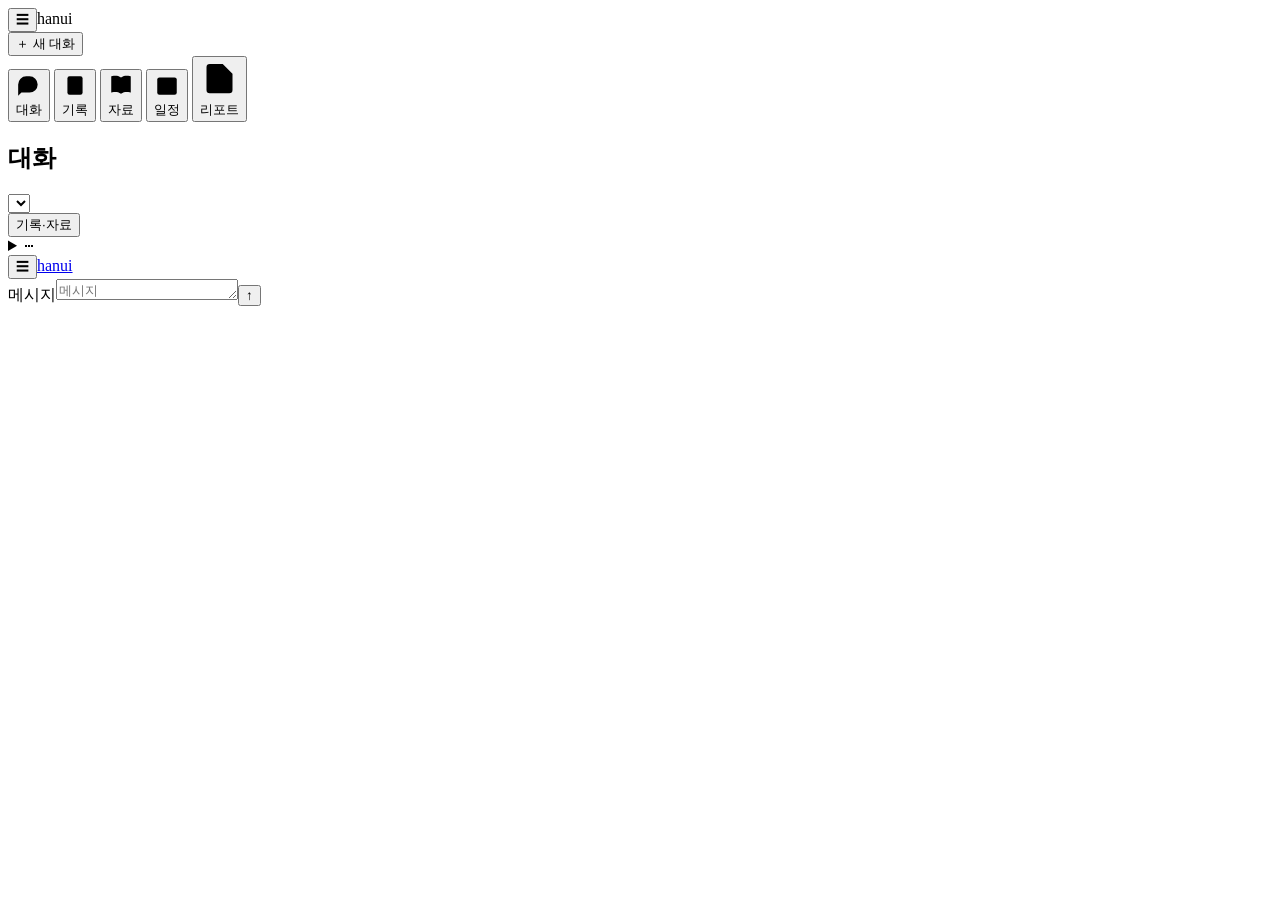
==== static/index.html @ 0923c212 "Add conversation delete buttons and sidebar navigation icons" ====
<!doctype html>
<html lang="ko">
<head>
  <meta charset="utf-8">
  <meta name="viewport" content="width=device-width, initial-scale=1">
  <meta name="theme-color" content="#f6f8fd">
  <title>Hanui — 나를 알아가는 대화</title>
  <link rel="icon" href="/favicon.svg" type="image/svg+xml">
  <link rel="stylesheet" href="/app.css">
  <link rel="stylesheet" href="/shell.css">
  <link rel="stylesheet" href="/report-print.css" media="print">
  <script src="/app.js" defer></script>
  <script src="/care.js" defer></script>
  <script src="/calendar.js" defer></script>
  <script src="/guidance.js" defer></script>
</head>
<body>
  <aside id="app-sidebar" class="app-sidebar" aria-label="메뉴">
    <div class="sidebar-top"><button id="nav-toggle" class="quiet" type="button" aria-label="메뉴 접기" aria-controls="app-sidebar" aria-expanded="true">☰</button><span class="sidebar-brand">hanui</span></div>
    <button id="new-chat" class="secondary" type="button">＋ 새 대화</button>

  <nav class="app-nav" aria-label="주요 기능">
    <button data-view="chat" class="active" aria-current="page"><svg class="nav-icon" viewBox="0 0 24 24" aria-hidden="true"><path d="M20 11.5a7.5 7.5 0 0 1-7.5 7.5H5l-3 3V11.5A7.5 7.5 0 0 1 9.5 4h3a7.5 7.5 0 0 1 7.5 7.5Z"/></svg><span>대화</span></button>
    <button data-view="daily"><svg class="nav-icon" viewBox="0 0 24 24" aria-hidden="true"><rect x="5" y="4" width="14" height="17" rx="2"/><path d="M9 2v4m6-4v4M9 11h6m-6 4h4"/></svg><span>기록</span></button>
    <button data-view="library"><svg class="nav-icon" viewBox="0 0 24 24" aria-hidden="true"><path d="M12 5v15M12 5C8 2 3 4 3 4v15s5-2 9 1c4-3 9-1 9-1V4s-5-2-9 1Z"/></svg><span>자료</span></button>
    <button data-view="calendar"><svg class="nav-icon" viewBox="0 0 24 24" aria-hidden="true"><rect x="3" y="5" width="18" height="16" rx="2"/><path d="M7 3v4m10-4v4M3 10h18m-14 5h2m3 0h2"/></svg><span>일정</span></button>
    <button data-view="report"><svg class="nav-icon" viewBox="0 0 24 24" aria-hidden="true"><path d="M14 3H6a2 2 0 0 0-2 2v14a2 2 0 0 0 2 2h12a2 2 0 0 0 2-2V9l-6-6Zm0 0v6h6M8 17v-3m4 3v-6m4 6v-4"/></svg><span>리포트</span></button>
  </nav>
    <section class="sidebar-conversations" aria-label="대화 목록"><h2>대화</h2><div id="session-list"></div><select id="session-select" class="sr-only" aria-label="대화 선택" tabindex="-1"></select></section>
    <button id="toggle-sidebar" class="quiet" type="button" aria-controls="context-sidebar" aria-expanded="false">기록·자료</button>

    <aside id="context-sidebar" class="context" aria-label="생활기록과 근거 자료" hidden>
      <div class="sidebar-heading"><strong>생활기록·자료</strong><button id="close-sidebar" class="quiet" type="button" aria-label="사이드바 닫기">닫기 ×</button></div>
      <section id="guidance-sidebar" class="context-section" hidden><div class="section-label"><span>한의사 지침</span><span id="guidance-count" class="count"></span></div><div id="guidance-sidebar-items"></div><button id="sidebar-report" type="button" class="secondary">내원 리포트</button></section>
      <section class="context-section"><div class="section-label"><span>생활 기록</span><span id="memory-count" class="count">0</span></div><div id="memories"></div></section>
      <section class="context-section library"><div class="section-label"><span>참고 자료</span><span id="knowledge-count" class="count">0</span></div><div id="sources"></div></section>
    </aside>
    <details id="chat-menu" class="chat-menu"><summary aria-label="대화 설정">⋯</summary><div class="chat-menu-items"><label class="mode"><span class="sr-only">대화 방식</span><select id="mode"><option value="codex">에이전트</option><option value="demo">샘플</option></select></label><button id="rename-chat" class="quiet" type="button">이름 변경</button><button id="reset" class="quiet">대화 삭제</button></div></details>
  </aside>
  <header class="topbar"><button id="mobile-nav-toggle" class="quiet" type="button" aria-label="메뉴 열기" aria-controls="app-sidebar" aria-expanded="false">☰</button><a class="brand" href="/" aria-label="Hanui 홈">hanui</a></header>
  <button id="nav-backdrop" type="button" aria-label="메뉴 닫기" hidden></button>

  <main class="workspace sidebar-collapsed">
    <section class="conversation" aria-label="한의학 정보 대화">
      <div class="sr-only" id="mode-description" role="status"></div>
      <div id="messages" class="messages" role="log" aria-label="대화 내용" aria-live="polite"></div>
      <div id="loading" class="loading" hidden><span class="loading-dot"></span><span id="loading-message">생각 중…</span> <button id="stop-response" type="button" class="quiet">중단</button></div>
      <div id="error" class="error" role="alert" hidden></div>
      <form id="chat-form" class="composer"><label for="message" class="sr-only">메시지</label><textarea id="message" rows="1" maxlength="2000" placeholder="메시지" required></textarea><button id="send" class="send" type="submit" aria-label="메시지 보내기">↑</button></form>
      <span id="counter" class="sr-only"></span>
    </section>

    <section id="daily-view" class="tool-view" hidden aria-labelledby="daily-title">
      <div class="view-head"><div><h1 id="daily-title">기록</h1></div><button id="export-records" class="secondary">기록 내보내기</button></div>
      <div id="daily-summary" class="stat-grid"></div>
      <section class="tool-card guidance-overview"><div class="guidance-card-head"><h2>한의사 지침</h2><button id="new-guidance" type="button" class="secondary">한의사 지침 입력</button></div><div id="guidance-plans"></div><div id="patient-records"></div></section>
      <div class="tool-grid"><section class="tool-card"><details id="checkin-editor" class="entry-details"><summary>오늘 기록</summary>
        <form id="checkin-form" class="fields"><label>날짜<input id="checkin-date" type="date" required></label><div class="field-grid">
          <label>수면 (시간)<input id="checkin-sleep" type="number" min="0" max="24" step="0.5" placeholder="6.5"></label><label>스트레스 (0~10)<input id="checkin-stress" type="number" min="0" max="10" placeholder="0 편안 · 10 매우 높음"></label>
          <label>활력 (0~10)<input id="checkin-energy" type="number" min="0" max="10" placeholder="0 낮음 · 10 높음"></label><label>불편감 (0~10)<input id="checkin-discomfort" type="number" min="0" max="10" placeholder="0 없음 · 10 매우 큼"></label>
          <label>활동 (분)<input id="checkin-activity" type="number" min="0" max="1440" placeholder="20"></label><label>카페인 (잔)<input id="checkin-caffeine" type="number" min="0" max="30" placeholder="1"></label></div>
          <label>식사·몸의 변화·느낀 점<textarea id="checkin-note" maxlength="1000" rows="3" placeholder="아침을 거름, 오후에 졸림, 어제보다 편안함…"></textarea></label><p id="checkin-state" class="section-caption"></p><button class="primary" type="submit">체크인 저장</button>
        </form></details></section>
        <section class="tool-card"><h2>생활 목표</h2><div id="goals-list"></div><details id="goal-editor" class="entry-details"><summary>목표 추가</summary><form id="goal-form" class="fields compact"><label>새 목표<input id="goal-title" maxlength="120" placeholder="점심 먹고 10분 산책" required></label><label>분류<select id="goal-category"><option value="activity">활동</option><option value="sleep">수면</option><option value="diet">식사</option><option value="stress">마음</option><option value="caffeine">카페인</option><option value="other">기타</option></select></label><button class="secondary" type="submit">목표 추가</button></form></details></section>
      </div>
      <section class="tool-card"><h2>수면 · 7일</h2><div id="sleep-chart" class="sleep-chart" aria-label="수면 · 7일 시간"></div><h2>최근 기록</h2><div id="checkin-history"></div></section>
      <section class="tool-card"><h2>대화 기록</h2><div id="memory-history"></div></section>
    </section>
    <section id="library-view" class="tool-view" hidden aria-labelledby="library-title">
      <div class="view-head"><h1 id="library-title">자료</h1><span id="library-total" class="badge"></span></div>
      <form id="library-form" class="search-form"><label class="sr-only" for="library-query">한의학 자료 검색</label><input id="library-query" maxlength="300" placeholder="미병, 감초, 인삼, 스트레스…"><label class="sr-only" for="library-category">자료 종류</label><select id="library-category"><option value="">전체</option><option value="classical">고문헌 원문</option><option value="concept">미병·개념</option><option value="lifestyle">생활</option><option value="herb">한약재</option><option value="resource">정보 포털</option></select><button class="primary">검색</button></form>
      <div id="library-results" class="library-grid"></div>
    </section>
    <section id="calendar-view" class="tool-view" hidden aria-labelledby="calendar-title">
      <div class="view-head"><h1 id="calendar-title">일정</h1><div class="row-actions"><button id="calendar-export" class="secondary">.ics 내보내기</button><button id="new-event" class="primary">일정 추가</button></div></div>
      <section class="tool-card calendar-assistant"><form id="calendar-chat-form"><label for="calendar-message">일정 요청</label><div class="calendar-composer"><input id="calendar-message" maxlength="2000" placeholder="내일 오후 3시에 30분 산책 넣어줘" required><button id="calendar-send" type="submit" class="primary">보내기</button></div></form><p id="calendar-feedback" class="search-note" role="status"></p></section>
      <section class="tool-card own-calendar"><div class="calendar-toolbar"><h2 id="calendar-month-title"></h2><div class="row-actions"><button id="calendar-prev" type="button" class="quiet" aria-label="이전 달">‹</button><button id="calendar-today" type="button" class="secondary">오늘</button><button id="calendar-next" type="button" class="quiet" aria-label="다음 달">›</button></div></div><div class="calendar-legend" aria-label="일정 종류"><span>개인 일정</span><span class="prepared">예약 준비 · 접수 전</span><span class="confirmed">병원 확정</span></div><div class="calendar-layout"><div><div class="calendar-weekdays" aria-hidden="true"><span>일</span><span>월</span><span>화</span><span>수</span><span>목</span><span>금</span><span>토</span></div><div id="calendar-grid" class="calendar-grid" role="group" aria-label="월별 캘린더"></div></div><aside class="calendar-agenda"><h3 id="calendar-day-title"></h3><div id="calendar-day-list"></div><button id="calendar-day-add" type="button" class="secondary">일정 추가</button></aside></div></section>
      <div class="tool-grid"><section class="tool-card"><h2>내 일정</h2><div id="events-list"></div></section><section class="tool-card"><h2>예약</h2><p class="section-caption">예약 준비 · 접수 전</p><div id="bookings-list"></div></section></div>
    </section>
    <section id="report-view" class="tool-view" hidden aria-labelledby="report-title"><div class="view-head"><h1 id="report-title">리포트</h1><button id="print-report" class="secondary" type="button">인쇄</button></div><form id="report-form" class="report-controls"><label for="report-end">종료일</label><input id="report-end" type="date" required><button class="secondary">갱신</button></form><p id="report-state" class="search-note" role="status"></p><article id="report-sheet" class="report-sheet"></article></section>
  </main>
  <div id="tool-status" class="toast" role="status" hidden></div>
  <dialog id="guidance-dialog" aria-labelledby="guidance-title"><div class="dialog-top"><span class="eyebrow">한의사 지침 → 개인 목표</span><button type="button" class="quiet close-dialog">닫기 ×</button></div><h2 id="guidance-title">한의사 지침 입력</h2><form id="guidance-form" class="fields"><div class="field-grid"><label>입력자 표기<input id="guidance-author" maxlength="80" value="담당 한의사" required></label><label>지침 시작일<input id="guidance-start" type="date" required></label></div><label>한의사 진단·평가 (선택)<textarea id="guidance-assessment" rows="3" maxlength="2000" placeholder="한의사가 기록한 진단과 생활 관리 맥락"></textarea></label><label>생활 지침 원문<textarea id="guidance-text" rows="6" maxlength="4000" placeholder="취침 23시 전, 찬 음식 줄이기, 커피 1잔 이하, 점심 후 산책 10분" required></textarea></label><p class="section-caption">쉼표·줄바꿈으로 구분</p><button class="primary">지침·개인 목표 저장</button></form></dialog>
  <dialog id="patient-evidence-dialog" aria-labelledby="patient-evidence-title"><div class="dialog-top"><span class="eyebrow">발언 원문과 날짜</span><button type="button" class="quiet close-dialog">닫기 ×</button></div><h2 id="patient-evidence-title">기록의 근거</h2><div id="patient-evidence-body"></div></dialog>
  <dialog id="rename-dialog"><div class="dialog-top"><span class="eyebrow">대화 관리</span><button type="button" class="quiet close-dialog">닫기 ×</button></div><h2>대화 이름</h2><form id="rename-form" class="fields"><label>이름<input id="session-title" maxlength="80" required></label><button class="primary" type="submit">이름 저장</button></form></dialog>
  <dialog id="booking-dialog"><div class="dialog-top"><span class="eyebrow">병원 방문 준비</span><button type="button" class="quiet close-dialog">닫기 ×</button></div><h2 id="booking-title">예약 준비</h2><p class="section-caption">희망 시간을 저장한 뒤 병원 전화·예약 링크로 접수해요.</p><form id="booking-form" class="fields"><label>방문 희망 일시<input id="booking-start" type="datetime-local" required></label><label>방문 전 전달할 메모<textarea id="booking-note" rows="4" maxlength="1000"></textarea></label><button type="button" id="booking-use-memory" class="secondary">내 생활기록으로 메모 초안 만들기</button><button class="primary">예약 준비 저장</button></form></dialog>
  <dialog id="confirm-dialog"><div class="dialog-top"><span class="eyebrow">예약 확정 기록</span><button type="button" class="quiet close-dialog">닫기 ×</button></div><h2>병원에서 확정받았나요?</h2><p class="section-caption">이 앱은 병원에 예약을 보내지 않아요. 전화·예약 페이지에서 받은 확정 내용을 남겨 주세요.</p><form id="confirm-form" class="fields"><label>예약 확인 내용<input id="booking-confirmation" required maxlength="300" placeholder="예: 병원 통화로 10월 12일 14시 확정"></label><label class="check-label"><input id="booking-confirmed" type="checkbox" required> 병원에서 이 날짜·시간으로 확정을 받았어요</label><button class="primary">확정 기록·일정 생성</button></form></dialog>
  <dialog id="event-dialog"><div class="dialog-top"><span class="eyebrow">일정 작성</span><button type="button" class="quiet close-dialog">닫기 ×</button></div><h2>나의 일정</h2><form id="event-form" class="fields"><label>제목<input id="event-title" maxlength="160" required placeholder="저녁 산책"></label><div class="field-grid"><label>시작<input id="event-start" type="datetime-local" required></label><label>종료<input id="event-end" type="datetime-local" required></label></div><label>장소<input id="event-location" maxlength="300"></label><label>메모<textarea id="event-note" maxlength="1000" rows="3"></textarea></label><button class="primary">일정 저장</button></form></dialog>
  <dialog id="source-dialog" aria-labelledby="source-title"><div class="dialog-top"><span class="eyebrow">참고 자료</span><button id="close-source" class="quiet" aria-label="자료 닫기">닫기 ×</button></div><h2 id="source-title"></h2><p id="source-meta" class="source-meta"></p><section id="source-reading-section" class="source-interpretation"><h3>한국어 해석</h3><p id="source-reading" class="source-body"></p></section><details class="source-original"><summary>고문헌 원문 보기</summary><p id="source-location" class="source-meta source-location"></p><blockquote id="source-body" class="source-body"></blockquote><a id="source-link" target="_blank" rel="noopener noreferrer" class="source-link">원문 확인 ↗</a></details><div class="source-scope"><strong>자료의 범위</strong><p id="source-limit"></p></div></dialog>
</body>
</html>
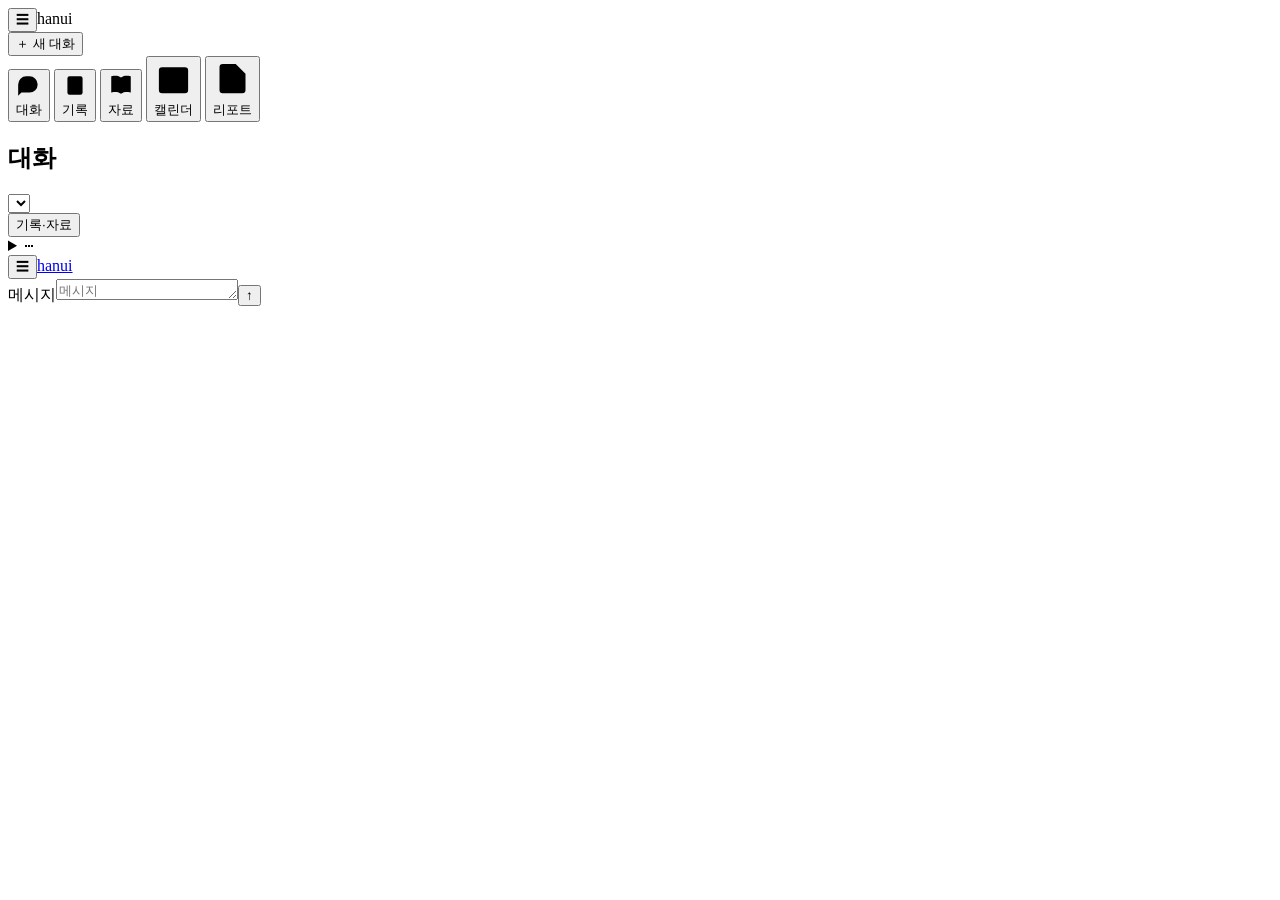
==== commit b2618b71: "Add Gemma calendar reminders and simplify visit reports" ====
--- a/static/index.html
+++ b/static/index.html
@@ -13,6 +13,7 @@
   <script src="/care.js" defer></script>
   <script src="/calendar.js" defer></script>
   <script src="/guidance.js" defer></script>
+  <script src="/reminders.js" defer></script>
 </head>
 <body>
   <aside id="app-sidebar" class="app-sidebar" aria-label="메뉴">
@@ -23,7 +24,7 @@
     <button data-view="chat" class="active" aria-current="page"><svg class="nav-icon" viewBox="0 0 24 24" aria-hidden="true"><path d="M20 11.5a7.5 7.5 0 0 1-7.5 7.5H5l-3 3V11.5A7.5 7.5 0 0 1 9.5 4h3a7.5 7.5 0 0 1 7.5 7.5Z"/></svg><span>대화</span></button>
     <button data-view="daily"><svg class="nav-icon" viewBox="0 0 24 24" aria-hidden="true"><rect x="5" y="4" width="14" height="17" rx="2"/><path d="M9 2v4m6-4v4M9 11h6m-6 4h4"/></svg><span>기록</span></button>
     <button data-view="library"><svg class="nav-icon" viewBox="0 0 24 24" aria-hidden="true"><path d="M12 5v15M12 5C8 2 3 4 3 4v15s5-2 9 1c4-3 9-1 9-1V4s-5-2-9 1Z"/></svg><span>자료</span></button>
-    <button data-view="calendar"><svg class="nav-icon" viewBox="0 0 24 24" aria-hidden="true"><rect x="3" y="5" width="18" height="16" rx="2"/><path d="M7 3v4m10-4v4M3 10h18m-14 5h2m3 0h2"/></svg><span>일정</span></button>
+    <button data-view="calendar"><svg class="nav-icon" viewBox="0 0 24 24" aria-hidden="true"><rect x="3" y="5" width="18" height="16" rx="2"/><path d="M7 3v4m10-4v4M3 10h18m-14 5h2m3 0h2"/></svg><span>캘린더</span></button>
     <button data-view="report"><svg class="nav-icon" viewBox="0 0 24 24" aria-hidden="true"><path d="M14 3H6a2 2 0 0 0-2 2v14a2 2 0 0 0 2 2h12a2 2 0 0 0 2-2V9l-6-6Zm0 0v6h6M8 17v-3m4 3v-6m4 6v-4"/></svg><span>리포트</span></button>
   </nav>
     <section class="sidebar-conversations" aria-label="대화 목록"><h2>대화</h2><div id="session-list"></div><select id="session-select" class="sr-only" aria-label="대화 선택" tabindex="-1"></select></section>
@@ -39,6 +40,7 @@
   </aside>
   <header class="topbar"><button id="mobile-nav-toggle" class="quiet" type="button" aria-label="메뉴 열기" aria-controls="app-sidebar" aria-expanded="false">☰</button><a class="brand" href="/" aria-label="Hanui 홈">hanui</a></header>
   <button id="nav-backdrop" type="button" aria-label="메뉴 닫기" hidden></button>
+  <section id="calendar-reminders" class="reminder-tray" aria-label="캘린더 리마인드" role="status" hidden></section>
 
   <main class="workspace sidebar-collapsed">
     <section class="conversation" aria-label="한의학 정보 대화">
@@ -72,7 +74,7 @@
       <div id="library-results" class="library-grid"></div>
     </section>
     <section id="calendar-view" class="tool-view" hidden aria-labelledby="calendar-title">
-      <div class="view-head"><h1 id="calendar-title">일정</h1><div class="row-actions"><button id="calendar-export" class="secondary">.ics 내보내기</button><button id="new-event" class="primary">일정 추가</button></div></div>
+      <div class="view-head"><h1 id="calendar-title">캘린더</h1><div class="row-actions"><button id="calendar-export" class="secondary">.ics 내보내기</button><button id="new-event" class="primary">일정 추가</button></div></div>
       <section class="tool-card calendar-assistant"><form id="calendar-chat-form"><label for="calendar-message">일정 요청</label><div class="calendar-composer"><input id="calendar-message" maxlength="2000" placeholder="내일 오후 3시에 30분 산책 넣어줘" required><button id="calendar-send" type="submit" class="primary">보내기</button></div></form><p id="calendar-feedback" class="search-note" role="status"></p></section>
       <section class="tool-card own-calendar"><div class="calendar-toolbar"><h2 id="calendar-month-title"></h2><div class="row-actions"><button id="calendar-prev" type="button" class="quiet" aria-label="이전 달">‹</button><button id="calendar-today" type="button" class="secondary">오늘</button><button id="calendar-next" type="button" class="quiet" aria-label="다음 달">›</button></div></div><div class="calendar-legend" aria-label="일정 종류"><span>개인 일정</span><span class="prepared">예약 준비 · 접수 전</span><span class="confirmed">병원 확정</span></div><div class="calendar-layout"><div><div class="calendar-weekdays" aria-hidden="true"><span>일</span><span>월</span><span>화</span><span>수</span><span>목</span><span>금</span><span>토</span></div><div id="calendar-grid" class="calendar-grid" role="group" aria-label="월별 캘린더"></div></div><aside class="calendar-agenda"><h3 id="calendar-day-title"></h3><div id="calendar-day-list"></div><button id="calendar-day-add" type="button" class="secondary">일정 추가</button></aside></div></section>
       <div class="tool-grid"><section class="tool-card"><h2>내 일정</h2><div id="events-list"></div></section><section class="tool-card"><h2>예약</h2><p class="section-caption">예약 준비 · 접수 전</p><div id="bookings-list"></div></section></div>
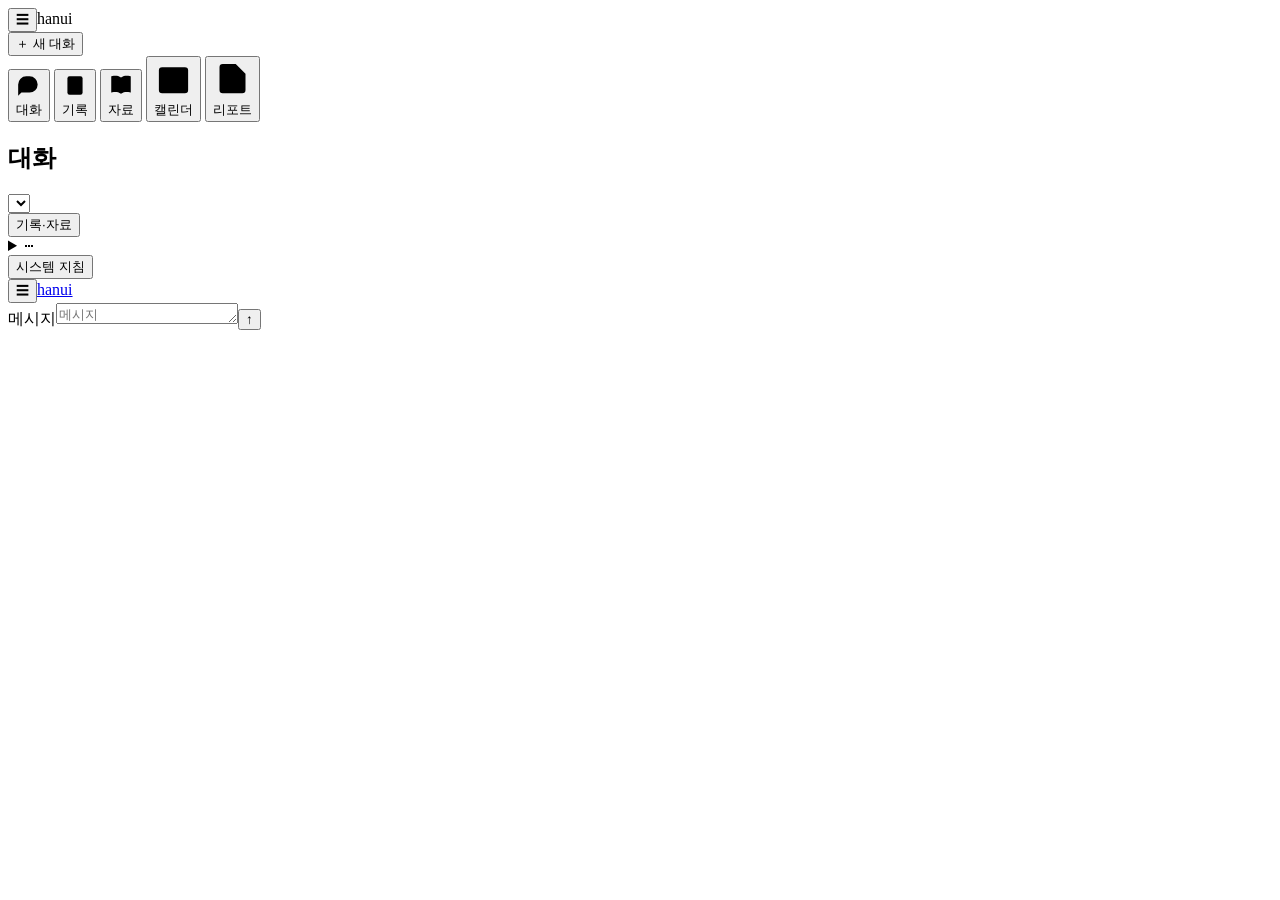
==== commit e20f8aa1: "Add persistent editable system instructions with Hanpiderman persona" ====
--- a/static/index.html
+++ b/static/index.html
@@ -13,6 +13,7 @@
   <script src="/care.js" defer></script>
   <script src="/calendar.js" defer></script>
   <script src="/guidance.js" defer></script>
+  <script src="/report.js" defer></script>
   <script src="/reminders.js" defer></script>
 </head>
 <body>
@@ -37,6 +38,7 @@
       <section class="context-section library"><div class="section-label"><span>참고 자료</span><span id="knowledge-count" class="count">0</span></div><div id="sources"></div></section>
     </aside>
     <details id="chat-menu" class="chat-menu"><summary aria-label="대화 설정">⋯</summary><div class="chat-menu-items"><label class="mode"><span class="sr-only">대화 방식</span><select id="mode"><option value="codex">에이전트</option><option value="demo">샘플</option></select></label><button id="rename-chat" class="quiet" type="button">이름 변경</button><button id="reset" class="quiet">대화 삭제</button></div></details>
+    <button id="system-instructions-open" class="quiet system-instructions-link" type="button">시스템 지침</button>
   </aside>
   <header class="topbar"><button id="mobile-nav-toggle" class="quiet" type="button" aria-label="메뉴 열기" aria-controls="app-sidebar" aria-expanded="false">☰</button><a class="brand" href="/" aria-label="Hanui 홈">hanui</a></header>
   <button id="nav-backdrop" type="button" aria-label="메뉴 닫기" hidden></button>
@@ -79,9 +81,17 @@
       <section class="tool-card own-calendar"><div class="calendar-toolbar"><h2 id="calendar-month-title"></h2><div class="row-actions"><button id="calendar-prev" type="button" class="quiet" aria-label="이전 달">‹</button><button id="calendar-today" type="button" class="secondary">오늘</button><button id="calendar-next" type="button" class="quiet" aria-label="다음 달">›</button></div></div><div class="calendar-legend" aria-label="일정 종류"><span>개인 일정</span><span class="prepared">예약 준비 · 접수 전</span><span class="confirmed">병원 확정</span></div><div class="calendar-layout"><div><div class="calendar-weekdays" aria-hidden="true"><span>일</span><span>월</span><span>화</span><span>수</span><span>목</span><span>금</span><span>토</span></div><div id="calendar-grid" class="calendar-grid" role="group" aria-label="월별 캘린더"></div></div><aside class="calendar-agenda"><h3 id="calendar-day-title"></h3><div id="calendar-day-list"></div><button id="calendar-day-add" type="button" class="secondary">일정 추가</button></aside></div></section>
       <div class="tool-grid"><section class="tool-card"><h2>내 일정</h2><div id="events-list"></div></section><section class="tool-card"><h2>예약</h2><p class="section-caption">예약 준비 · 접수 전</p><div id="bookings-list"></div></section></div>
     </section>
-    <section id="report-view" class="tool-view" hidden aria-labelledby="report-title"><div class="view-head"><h1 id="report-title">리포트</h1><button id="print-report" class="secondary" type="button">인쇄</button></div><form id="report-form" class="report-controls"><label for="report-end">종료일</label><input id="report-end" type="date" required><button class="secondary">갱신</button></form><p id="report-state" class="search-note" role="status"></p><article id="report-sheet" class="report-sheet"></article></section>
+    <section id="report-view" class="tool-view" hidden aria-labelledby="report-title">
+      <div class="view-head"><h1 id="report-title">리포트</h1><div class="row-actions"><span id="report-state" class="search-note" role="status"></span><button id="draft-report" class="secondary" type="button">에이전트 정리</button><button id="print-report" class="quiet" type="button">인쇄</button><button id="save-report" class="primary" type="button">저장</button></div></div>
+      <article id="report-sheet" class="report-document">
+        <label for="report-document-title" class="sr-only">리포트 제목</label><input id="report-document-title" class="report-document-title" maxlength="160" placeholder="제목" autocomplete="off">
+        <label for="report-document-body" class="sr-only">리포트 본문</label><textarea id="report-document-body" class="report-document-body" maxlength="20000" placeholder="자유롭게 작성하세요." spellcheck="false"></textarea>
+        <div id="report-print"><h1 id="report-print-title"></h1><div id="report-print-body"></div></div>
+      </article>
+    </section>
   </main>
   <div id="tool-status" class="toast" role="status" hidden></div>
+  <dialog id="report-draft-dialog" aria-labelledby="report-draft-heading"><div class="dialog-top"><h2 id="report-draft-heading">에이전트 정리</h2><button type="button" class="quiet close-dialog">닫기 ×</button></div><form id="report-draft-form" class="fields"><label class="sr-only" for="report-draft-instruction">정리할 내용과 방식</label><input id="report-draft-instruction" maxlength="500" placeholder="예: 내원 전에 보여줄 리포트로 정리해 줘"><button id="generate-report-draft" type="submit" class="primary">초안 만들기</button></form><p id="report-draft-status" class="search-note" role="status"></p><button id="report-draft-stop" type="button" class="quiet" hidden>중단</button><section id="report-draft-preview" hidden><h3 id="report-draft-title"></h3><div id="report-draft-body"></div><button id="apply-report-draft" type="button" class="primary">편집기에 적용</button></section></dialog>
   <dialog id="guidance-dialog" aria-labelledby="guidance-title"><div class="dialog-top"><span class="eyebrow">한의사 지침 → 개인 목표</span><button type="button" class="quiet close-dialog">닫기 ×</button></div><h2 id="guidance-title">한의사 지침 입력</h2><form id="guidance-form" class="fields"><div class="field-grid"><label>입력자 표기<input id="guidance-author" maxlength="80" value="담당 한의사" required></label><label>지침 시작일<input id="guidance-start" type="date" required></label></div><label>한의사 진단·평가 (선택)<textarea id="guidance-assessment" rows="3" maxlength="2000" placeholder="한의사가 기록한 진단과 생활 관리 맥락"></textarea></label><label>생활 지침 원문<textarea id="guidance-text" rows="6" maxlength="4000" placeholder="취침 23시 전, 찬 음식 줄이기, 커피 1잔 이하, 점심 후 산책 10분" required></textarea></label><p class="section-caption">쉼표·줄바꿈으로 구분</p><button class="primary">지침·개인 목표 저장</button></form></dialog>
   <dialog id="patient-evidence-dialog" aria-labelledby="patient-evidence-title"><div class="dialog-top"><span class="eyebrow">발언 원문과 날짜</span><button type="button" class="quiet close-dialog">닫기 ×</button></div><h2 id="patient-evidence-title">기록의 근거</h2><div id="patient-evidence-body"></div></dialog>
   <dialog id="rename-dialog"><div class="dialog-top"><span class="eyebrow">대화 관리</span><button type="button" class="quiet close-dialog">닫기 ×</button></div><h2>대화 이름</h2><form id="rename-form" class="fields"><label>이름<input id="session-title" maxlength="80" required></label><button class="primary" type="submit">이름 저장</button></form></dialog>
@@ -89,5 +99,6 @@
   <dialog id="confirm-dialog"><div class="dialog-top"><span class="eyebrow">예약 확정 기록</span><button type="button" class="quiet close-dialog">닫기 ×</button></div><h2>병원에서 확정받았나요?</h2><p class="section-caption">이 앱은 병원에 예약을 보내지 않아요. 전화·예약 페이지에서 받은 확정 내용을 남겨 주세요.</p><form id="confirm-form" class="fields"><label>예약 확인 내용<input id="booking-confirmation" required maxlength="300" placeholder="예: 병원 통화로 10월 12일 14시 확정"></label><label class="check-label"><input id="booking-confirmed" type="checkbox" required> 병원에서 이 날짜·시간으로 확정을 받았어요</label><button class="primary">확정 기록·일정 생성</button></form></dialog>
   <dialog id="event-dialog"><div class="dialog-top"><span class="eyebrow">일정 작성</span><button type="button" class="quiet close-dialog">닫기 ×</button></div><h2>나의 일정</h2><form id="event-form" class="fields"><label>제목<input id="event-title" maxlength="160" required placeholder="저녁 산책"></label><div class="field-grid"><label>시작<input id="event-start" type="datetime-local" required></label><label>종료<input id="event-end" type="datetime-local" required></label></div><label>장소<input id="event-location" maxlength="300"></label><label>메모<textarea id="event-note" maxlength="1000" rows="3"></textarea></label><button class="primary">일정 저장</button></form></dialog>
   <dialog id="source-dialog" aria-labelledby="source-title"><div class="dialog-top"><span class="eyebrow">참고 자료</span><button id="close-source" class="quiet" aria-label="자료 닫기">닫기 ×</button></div><h2 id="source-title"></h2><p id="source-meta" class="source-meta"></p><section id="source-reading-section" class="source-interpretation"><h3>한국어 해석</h3><p id="source-reading" class="source-body"></p></section><details class="source-original"><summary>고문헌 원문 보기</summary><p id="source-location" class="source-meta source-location"></p><blockquote id="source-body" class="source-body"></blockquote><a id="source-link" target="_blank" rel="noopener noreferrer" class="source-link">원문 확인 ↗</a></details><div class="source-scope"><strong>자료의 범위</strong><p id="source-limit"></p></div></dialog>
+  <dialog id="system-instructions-dialog" aria-labelledby="system-instructions-title"><div class="dialog-top"><h2 id="system-instructions-title">시스템 지침</h2><button type="button" class="quiet close-dialog" aria-label="시스템 지침 닫기">닫기 ×</button></div><form id="system-instructions-form" class="fields"><label for="system-instructions-text" class="section-caption">모든 대화에 적용 · 저장 후 다음 답변부터</label><textarea id="system-instructions-text" rows="14" maxlength="4000" required></textarea><p id="system-instructions-status" class="section-caption" role="status"></p><div class="row-actions"><button id="system-instructions-default" class="quiet" type="button">기본값</button><button id="system-instructions-save" class="primary" type="submit">저장</button></div></form></dialog>
 </body>
 </html>
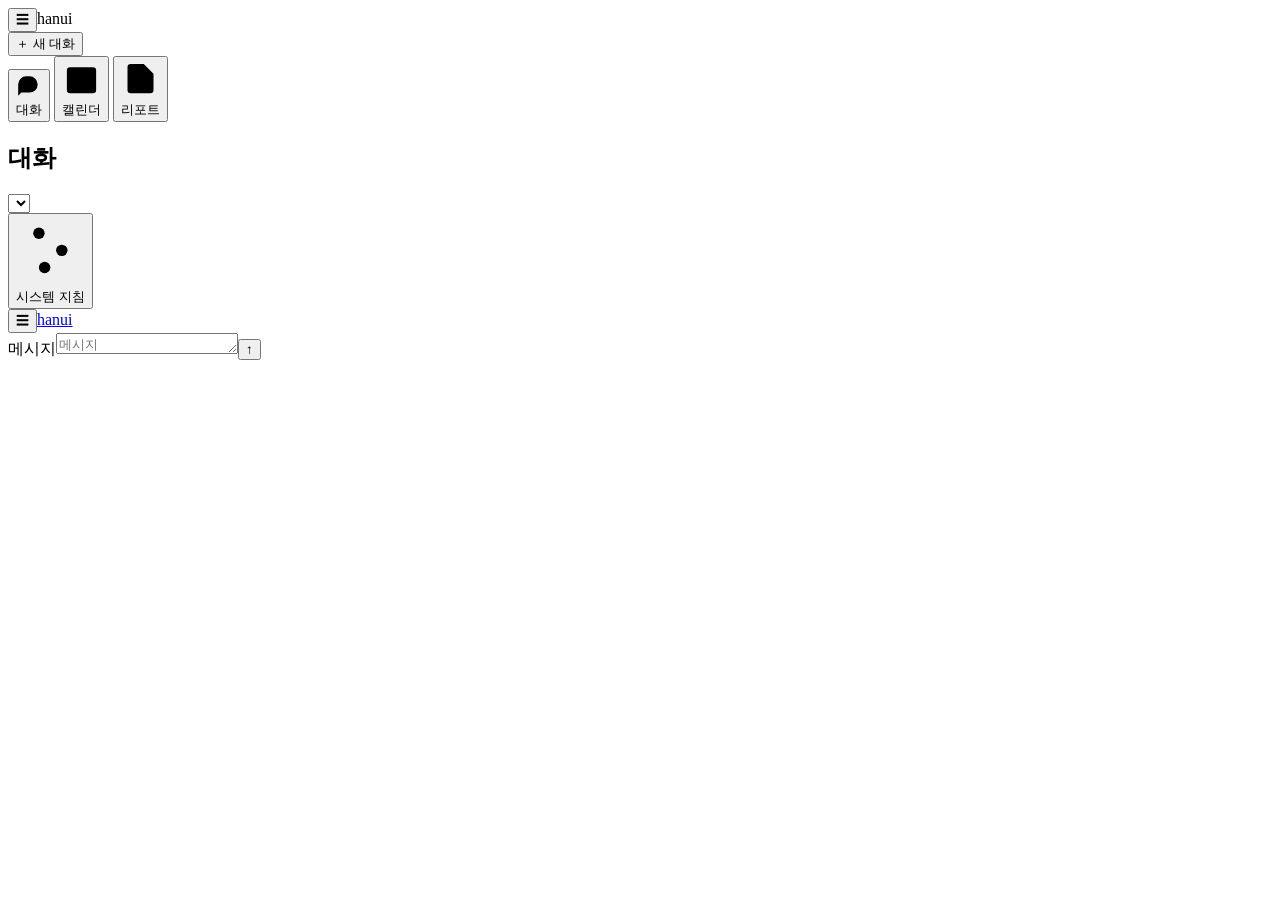
==== commit f6dde214: "Simplify sidebar navigation and add system instructions icon" ====
--- a/static/index.html
+++ b/static/index.html
@@ -23,12 +23,12 @@
 
   <nav class="app-nav" aria-label="주요 기능">
     <button data-view="chat" class="active" aria-current="page"><svg class="nav-icon" viewBox="0 0 24 24" aria-hidden="true"><path d="M20 11.5a7.5 7.5 0 0 1-7.5 7.5H5l-3 3V11.5A7.5 7.5 0 0 1 9.5 4h3a7.5 7.5 0 0 1 7.5 7.5Z"/></svg><span>대화</span></button>
-    <button data-view="daily"><svg class="nav-icon" viewBox="0 0 24 24" aria-hidden="true"><rect x="5" y="4" width="14" height="17" rx="2"/><path d="M9 2v4m6-4v4M9 11h6m-6 4h4"/></svg><span>기록</span></button>
-    <button data-view="library"><svg class="nav-icon" viewBox="0 0 24 24" aria-hidden="true"><path d="M12 5v15M12 5C8 2 3 4 3 4v15s5-2 9 1c4-3 9-1 9-1V4s-5-2-9 1Z"/></svg><span>자료</span></button>
     <button data-view="calendar"><svg class="nav-icon" viewBox="0 0 24 24" aria-hidden="true"><rect x="3" y="5" width="18" height="16" rx="2"/><path d="M7 3v4m10-4v4M3 10h18m-14 5h2m3 0h2"/></svg><span>캘린더</span></button>
     <button data-view="report"><svg class="nav-icon" viewBox="0 0 24 24" aria-hidden="true"><path d="M14 3H6a2 2 0 0 0-2 2v14a2 2 0 0 0 2 2h12a2 2 0 0 0 2-2V9l-6-6Zm0 0v6h6M8 17v-3m4 3v-6m4 6v-4"/></svg><span>리포트</span></button>
   </nav>
     <section class="sidebar-conversations" aria-label="대화 목록"><h2>대화</h2><div id="session-list"></div><select id="session-select" class="sr-only" aria-label="대화 선택" tabindex="-1"></select></section>
+    <!-- Retain internal data/control bindings; these are no longer sidebar UI. -->
+    <div hidden inert>
     <button id="toggle-sidebar" class="quiet" type="button" aria-controls="context-sidebar" aria-expanded="false">기록·자료</button>
 
     <aside id="context-sidebar" class="context" aria-label="생활기록과 근거 자료" hidden>
@@ -38,7 +38,8 @@
       <section class="context-section library"><div class="section-label"><span>참고 자료</span><span id="knowledge-count" class="count">0</span></div><div id="sources"></div></section>
     </aside>
     <details id="chat-menu" class="chat-menu"><summary aria-label="대화 설정">⋯</summary><div class="chat-menu-items"><label class="mode"><span class="sr-only">대화 방식</span><select id="mode"><option value="codex">에이전트</option><option value="demo">샘플</option></select></label><button id="rename-chat" class="quiet" type="button">이름 변경</button><button id="reset" class="quiet">대화 삭제</button></div></details>
-    <button id="system-instructions-open" class="quiet system-instructions-link" type="button">시스템 지침</button>
+    </div>
+    <button id="system-instructions-open" class="quiet system-instructions-link" type="button"><svg class="nav-icon" viewBox="0 0 24 24" aria-hidden="true"><path d="M4 6h16M4 12h16M4 18h16"/><circle cx="8" cy="6" r="2"/><circle cx="16" cy="12" r="2"/><circle cx="10" cy="18" r="2"/></svg><span>시스템 지침</span></button>
   </aside>
   <header class="topbar"><button id="mobile-nav-toggle" class="quiet" type="button" aria-label="메뉴 열기" aria-controls="app-sidebar" aria-expanded="false">☰</button><a class="brand" href="/" aria-label="Hanui 홈">hanui</a></header>
   <button id="nav-backdrop" type="button" aria-label="메뉴 닫기" hidden></button>
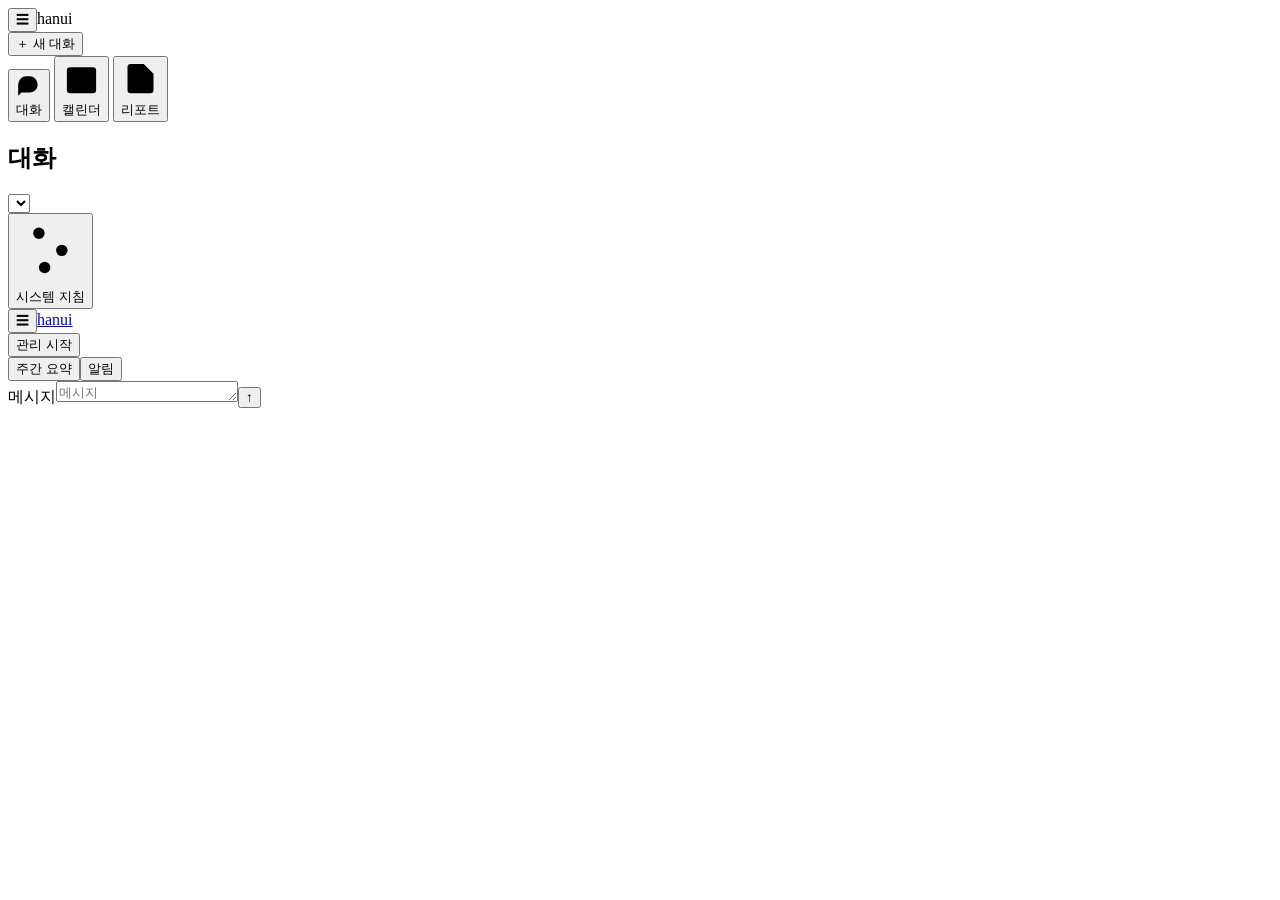
==== commit b5b836bb: "Add searchable health profiles and daily care workflow" ====
--- a/static/index.html
+++ b/static/index.html
@@ -8,13 +8,16 @@
   <link rel="icon" href="/favicon.svg" type="image/svg+xml">
   <link rel="stylesheet" href="/app.css">
   <link rel="stylesheet" href="/shell.css">
+  <link rel="stylesheet" href="/care-home.css">
   <link rel="stylesheet" href="/report-print.css" media="print">
+  <script src="/account.js" defer></script>
   <script src="/app.js" defer></script>
   <script src="/care.js" defer></script>
   <script src="/calendar.js" defer></script>
   <script src="/guidance.js" defer></script>
   <script src="/report.js" defer></script>
   <script src="/reminders.js" defer></script>
+  <script src="/care-home.js" defer></script>
 </head>
 <body>
   <aside id="app-sidebar" class="app-sidebar" aria-label="메뉴">
@@ -41,12 +44,14 @@
     </div>
     <button id="system-instructions-open" class="quiet system-instructions-link" type="button"><svg class="nav-icon" viewBox="0 0 24 24" aria-hidden="true"><path d="M4 6h16M4 12h16M4 18h16"/><circle cx="8" cy="6" r="2"/><circle cx="16" cy="12" r="2"/><circle cx="10" cy="18" r="2"/></svg><span>시스템 지침</span></button>
   </aside>
+  <dialog id="account-dialog" aria-labelledby="account-title"><div class="dialog-top"><h2 id="account-title">Google 로그인</h2></div><div id="google-signin"></div><p id="account-status" role="status"></p></dialog>
   <header class="topbar"><button id="mobile-nav-toggle" class="quiet" type="button" aria-label="메뉴 열기" aria-controls="app-sidebar" aria-expanded="false">☰</button><a class="brand" href="/" aria-label="Hanui 홈">hanui</a></header>
   <button id="nav-backdrop" type="button" aria-label="메뉴 닫기" hidden></button>
   <section id="calendar-reminders" class="reminder-tray" aria-label="캘린더 리마인드" role="status" hidden></section>
 
   <main class="workspace sidebar-collapsed">
     <section class="conversation" aria-label="한의학 정보 대화">
+      <section id="care-home" class="care-home" aria-label="개인 관리"><div class="care-home-heading"><button id="care-home-toggle" class="quiet" type="button" aria-expanded="false" aria-controls="care-home-body">관리 시작</button><div><button id="care-week-open" class="quiet" type="button">주간 요약</button><button id="care-settings-open" class="quiet" type="button" aria-label="관리 알림 설정">알림</button></div></div><div id="care-home-body" hidden></div></section>
       <div class="sr-only" id="mode-description" role="status"></div>
       <div id="messages" class="messages" role="log" aria-label="대화 내용" aria-live="polite"></div>
       <div id="loading" class="loading" hidden><span class="loading-dot"></span><span id="loading-message">생각 중…</span> <button id="stop-response" type="button" class="quiet">중단</button></div>
@@ -91,6 +96,9 @@
       </article>
     </section>
   </main>
+  <dialog id="care-week-dialog" aria-labelledby="care-week-title"><div class="dialog-top"><h2 id="care-week-title">이번 주</h2><button type="button" class="quiet close-dialog">닫기 ×</button></div><div id="care-week-body" class="care-week-details"></div><button id="care-week-report" class="secondary" type="button">리포트로 가져오기</button></dialog>
+  <dialog id="care-settings-dialog" aria-labelledby="care-settings-title"><div class="dialog-top"><h2 id="care-settings-title">관리 알림</h2><button type="button" class="quiet close-dialog">닫기 ×</button></div><form id="care-settings-form" class="fields"><label>매일 확인할 시간<input id="care-notification-time" type="time" value="20:00" required></label><label class="check-label"><input id="care-notification-enabled" type="checkbox">브라우저 알림</label><p class="section-caption">앱을 닫아도 알림 · 로컬 서버 실행 필요</p><button class="primary" type="submit">저장</button><p id="care-notification-status" role="status"></p></form></dialog>
+  <dialog id="care-visit-dialog" aria-labelledby="care-visit-title"><div class="dialog-top"><h2 id="care-visit-title">방문 후 관리</h2><button type="button" class="quiet close-dialog">닫기 ×</button></div><form id="care-visit-form" class="fields"><label>방문 날짜<input id="care-visited-date" type="date" required></label><label>받은 생활 지침<textarea id="care-visit-instructions" rows="5" maxlength="4000" required></textarea></label><p class="section-caption">사용자가 전달한 지침으로 저장</p><button class="primary" type="submit">관리로 연결</button><p id="care-visit-status" role="status"></p></form></dialog>
   <div id="tool-status" class="toast" role="status" hidden></div>
   <dialog id="report-draft-dialog" aria-labelledby="report-draft-heading"><div class="dialog-top"><h2 id="report-draft-heading">에이전트 정리</h2><button type="button" class="quiet close-dialog">닫기 ×</button></div><form id="report-draft-form" class="fields"><label class="sr-only" for="report-draft-instruction">정리할 내용과 방식</label><input id="report-draft-instruction" maxlength="500" placeholder="예: 내원 전에 보여줄 리포트로 정리해 줘"><button id="generate-report-draft" type="submit" class="primary">초안 만들기</button></form><p id="report-draft-status" class="search-note" role="status"></p><button id="report-draft-stop" type="button" class="quiet" hidden>중단</button><section id="report-draft-preview" hidden><h3 id="report-draft-title"></h3><div id="report-draft-body"></div><button id="apply-report-draft" type="button" class="primary">편집기에 적용</button></section></dialog>
   <dialog id="guidance-dialog" aria-labelledby="guidance-title"><div class="dialog-top"><span class="eyebrow">한의사 지침 → 개인 목표</span><button type="button" class="quiet close-dialog">닫기 ×</button></div><h2 id="guidance-title">한의사 지침 입력</h2><form id="guidance-form" class="fields"><div class="field-grid"><label>입력자 표기<input id="guidance-author" maxlength="80" value="담당 한의사" required></label><label>지침 시작일<input id="guidance-start" type="date" required></label></div><label>한의사 진단·평가 (선택)<textarea id="guidance-assessment" rows="3" maxlength="2000" placeholder="한의사가 기록한 진단과 생활 관리 맥락"></textarea></label><label>생활 지침 원문<textarea id="guidance-text" rows="6" maxlength="4000" placeholder="취침 23시 전, 찬 음식 줄이기, 커피 1잔 이하, 점심 후 산책 10분" required></textarea></label><p class="section-caption">쉼표·줄바꿈으로 구분</p><button class="primary">지침·개인 목표 저장</button></form></dialog>
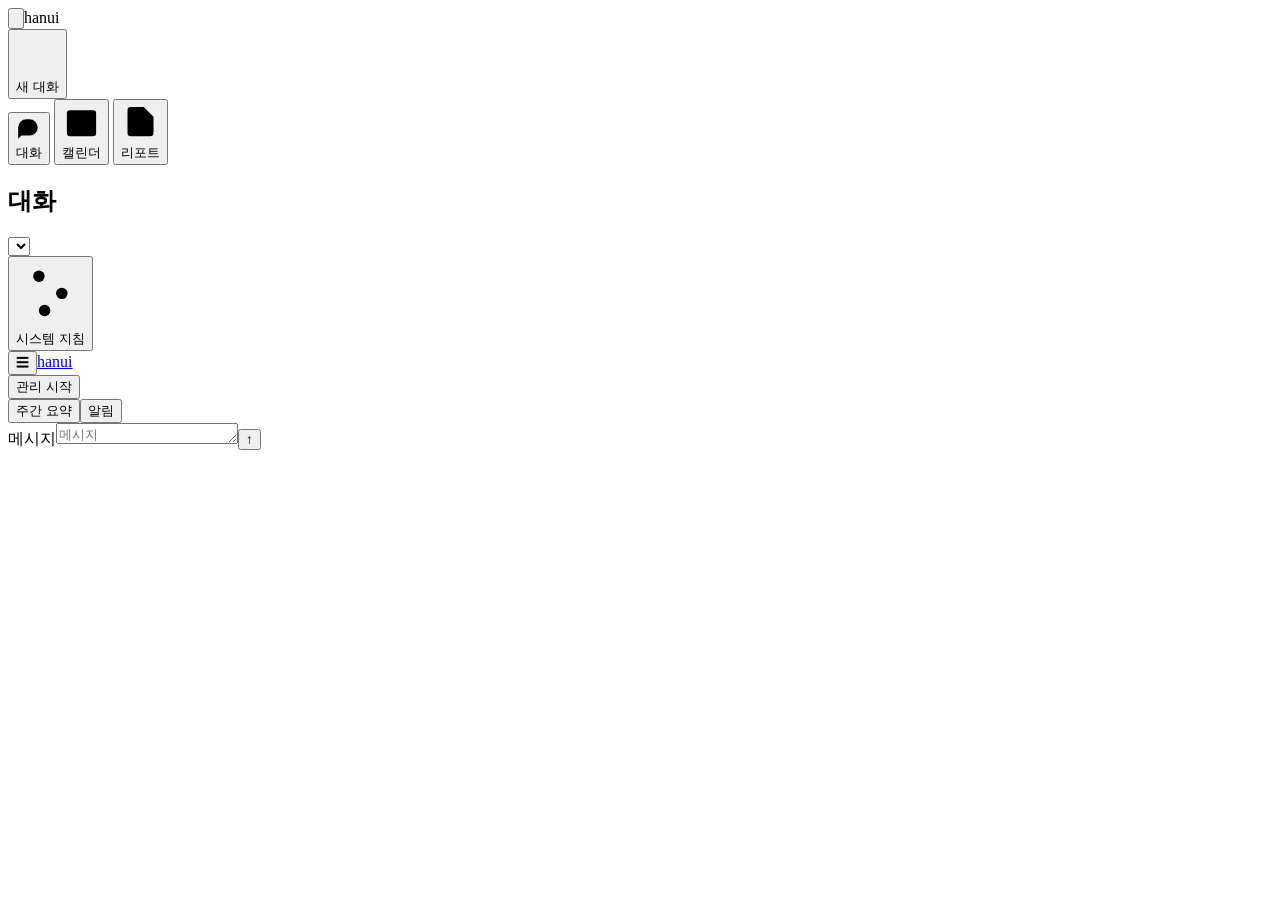
==== commit 3825cfe4: "Apply minimalist Prism design to Hanui UI" ====
--- a/static/index.html
+++ b/static/index.html
@@ -3,12 +3,13 @@
 <head>
   <meta charset="utf-8">
   <meta name="viewport" content="width=device-width, initial-scale=1">
-  <meta name="theme-color" content="#f6f8fd">
+  <meta name="theme-color" content="#f8f7ff">
   <title>Hanui — 나를 알아가는 대화</title>
   <link rel="icon" href="/favicon.svg" type="image/svg+xml">
   <link rel="stylesheet" href="/app.css">
   <link rel="stylesheet" href="/shell.css">
   <link rel="stylesheet" href="/care-home.css">
+  <link rel="stylesheet" href="/prism.css">
   <link rel="stylesheet" href="/report-print.css" media="print">
   <script src="/account.js" defer></script>
   <script src="/app.js" defer></script>
@@ -21,13 +22,13 @@
 </head>
 <body>
   <aside id="app-sidebar" class="app-sidebar" aria-label="메뉴">
-    <div class="sidebar-top"><button id="nav-toggle" class="quiet" type="button" aria-label="메뉴 접기" aria-controls="app-sidebar" aria-expanded="true">☰</button><span class="sidebar-brand">hanui</span></div>
-    <button id="new-chat" class="secondary" type="button">＋ 새 대화</button>
+    <div class="sidebar-top"><button id="nav-toggle" class="quiet" type="button" aria-label="메뉴 열기" title="대화 목록" aria-controls="app-sidebar" aria-expanded="false"><svg class="prism-mark" viewBox="0 0 24 24" aria-hidden="true"><path d="m12 3 8 4.5v9L12 21l-8-4.5v-9L12 3Zm0 0v9m8-4.5-8 4.5-8-4.5m8 4.5v9m-8-4.5 8-4.5 8 4.5"/></svg></button><span class="sidebar-brand">hanui</span></div>
+    <button id="new-chat" class="secondary" type="button" aria-label="새 대화" title="새 대화"><svg class="nav-icon" viewBox="0 0 24 24" aria-hidden="true"><path d="M12 5v14M5 12h14"/></svg><span>새 대화</span></button>
 
   <nav class="app-nav" aria-label="주요 기능">
-    <button data-view="chat" class="active" aria-current="page"><svg class="nav-icon" viewBox="0 0 24 24" aria-hidden="true"><path d="M20 11.5a7.5 7.5 0 0 1-7.5 7.5H5l-3 3V11.5A7.5 7.5 0 0 1 9.5 4h3a7.5 7.5 0 0 1 7.5 7.5Z"/></svg><span>대화</span></button>
-    <button data-view="calendar"><svg class="nav-icon" viewBox="0 0 24 24" aria-hidden="true"><rect x="3" y="5" width="18" height="16" rx="2"/><path d="M7 3v4m10-4v4M3 10h18m-14 5h2m3 0h2"/></svg><span>캘린더</span></button>
-    <button data-view="report"><svg class="nav-icon" viewBox="0 0 24 24" aria-hidden="true"><path d="M14 3H6a2 2 0 0 0-2 2v14a2 2 0 0 0 2 2h12a2 2 0 0 0 2-2V9l-6-6Zm0 0v6h6M8 17v-3m4 3v-6m4 6v-4"/></svg><span>리포트</span></button>
+    <button data-view="chat" class="active" aria-current="page" aria-label="대화" title="대화"><svg class="nav-icon" viewBox="0 0 24 24" aria-hidden="true"><path d="M20 11.5a7.5 7.5 0 0 1-7.5 7.5H5l-3 3V11.5A7.5 7.5 0 0 1 9.5 4h3a7.5 7.5 0 0 1 7.5 7.5Z"/></svg><span>대화</span></button>
+    <button data-view="calendar" aria-label="캘린더" title="캘린더"><svg class="nav-icon" viewBox="0 0 24 24" aria-hidden="true"><rect x="3" y="5" width="18" height="16" rx="2"/><path d="M7 3v4m10-4v4M3 10h18m-14 5h2m3 0h2"/></svg><span>캘린더</span></button>
+    <button data-view="report" aria-label="리포트" title="리포트"><svg class="nav-icon" viewBox="0 0 24 24" aria-hidden="true"><path d="M14 3H6a2 2 0 0 0-2 2v14a2 2 0 0 0 2 2h12a2 2 0 0 0 2-2V9l-6-6Zm0 0v6h6M8 17v-3m4 3v-6m4 6v-4"/></svg><span>리포트</span></button>
   </nav>
     <section class="sidebar-conversations" aria-label="대화 목록"><h2>대화</h2><div id="session-list"></div><select id="session-select" class="sr-only" aria-label="대화 선택" tabindex="-1"></select></section>
     <!-- Retain internal data/control bindings; these are no longer sidebar UI. -->
@@ -42,7 +43,7 @@
     </aside>
     <details id="chat-menu" class="chat-menu"><summary aria-label="대화 설정">⋯</summary><div class="chat-menu-items"><label class="mode"><span class="sr-only">대화 방식</span><select id="mode"><option value="codex">에이전트</option><option value="demo">샘플</option></select></label><button id="rename-chat" class="quiet" type="button">이름 변경</button><button id="reset" class="quiet">대화 삭제</button></div></details>
     </div>
-    <button id="system-instructions-open" class="quiet system-instructions-link" type="button"><svg class="nav-icon" viewBox="0 0 24 24" aria-hidden="true"><path d="M4 6h16M4 12h16M4 18h16"/><circle cx="8" cy="6" r="2"/><circle cx="16" cy="12" r="2"/><circle cx="10" cy="18" r="2"/></svg><span>시스템 지침</span></button>
+    <button id="system-instructions-open" class="quiet system-instructions-link" type="button" aria-label="시스템 지침" title="시스템 지침"><svg class="nav-icon" viewBox="0 0 24 24" aria-hidden="true"><path d="M4 6h16M4 12h16M4 18h16"/><circle cx="8" cy="6" r="2"/><circle cx="16" cy="12" r="2"/><circle cx="10" cy="18" r="2"/></svg><span>시스템 지침</span></button>
   </aside>
   <dialog id="account-dialog" aria-labelledby="account-title"><div class="dialog-top"><h2 id="account-title">Google 로그인</h2></div><div id="google-signin"></div><p id="account-status" role="status"></p></dialog>
   <header class="topbar"><button id="mobile-nav-toggle" class="quiet" type="button" aria-label="메뉴 열기" aria-controls="app-sidebar" aria-expanded="false">☰</button><a class="brand" href="/" aria-label="Hanui 홈">hanui</a></header>
